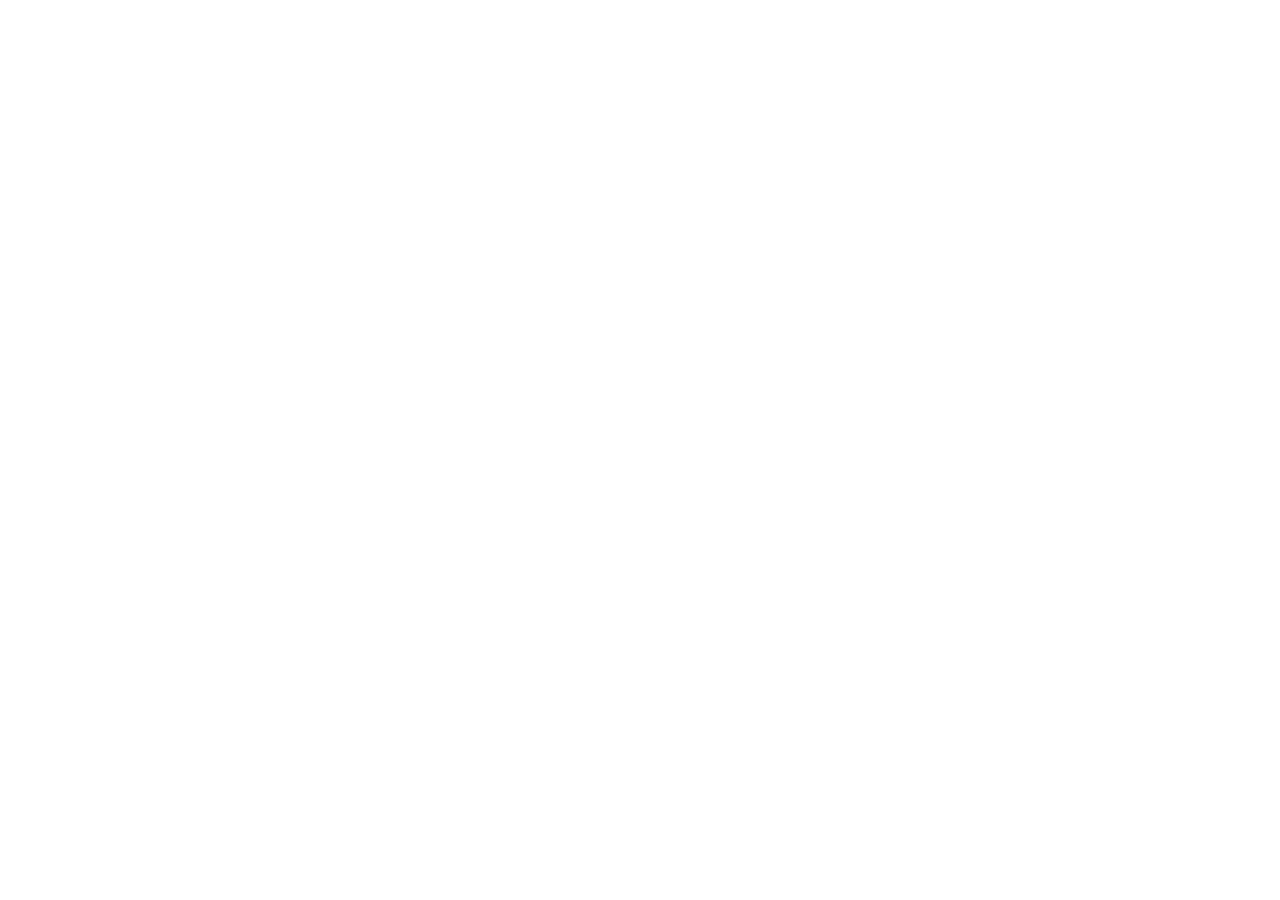
==== coolpics/index.html @ 10bae9e1 "Created Prove 03" ====
<!DOCTYPE html>
<html lang="en">
<head>
    <meta charset="UTF-8">
    <meta name="description" content="A collection of cool pictures">
    <meta name="author" content="Sierra Evans">
    <meta name="viewport" content="width=device-width, initial-scale=1.0">
    <title>Cool Pics</title>
    <link href="coolpics.css" rel="stylesheet">
    <script defer src="coolpics.js"></script>
</head>
<body>
    
</body>
</html>
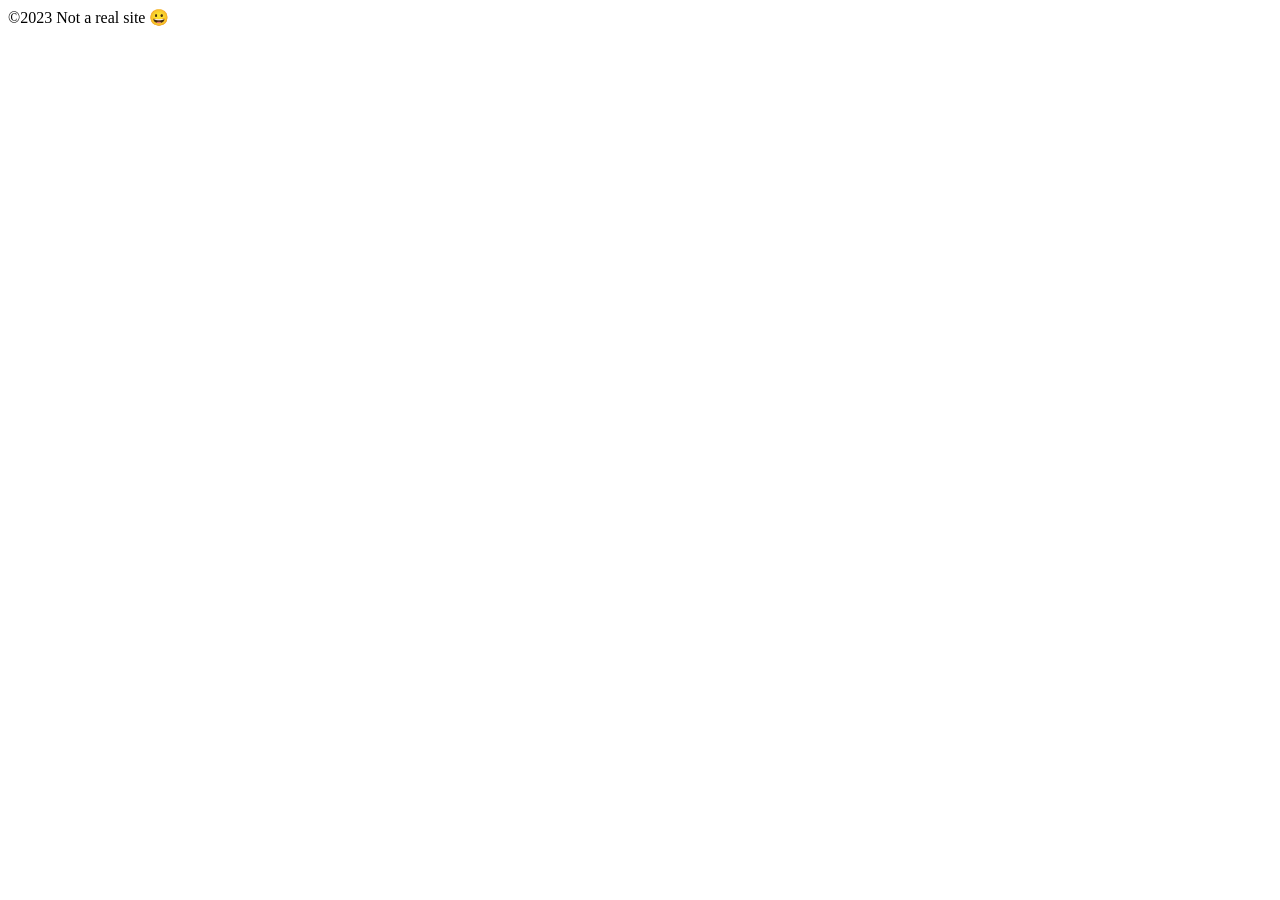
==== commit ba813843: "Class 1/22/2025" ====
--- a/coolpics/index.html
+++ b/coolpics/index.html
@@ -5,11 +5,19 @@
     <meta name="description" content="A collection of cool pictures">
     <meta name="author" content="Sierra Evans">
     <meta name="viewport" content="width=device-width, initial-scale=1.0">
-    <title>Cool Pics</title>
+    <title>Cool Pics 📷</title>
     <link href="coolpics.css" rel="stylesheet">
     <script defer src="coolpics.js"></script>
 </head>
 <body>
-    
+    <header>
+
+    </header>
+    <main>
+
+    </main>
+    <footer>
+        ©2023 Not a real site 😀
+    </footer>
 </body>
 </html>
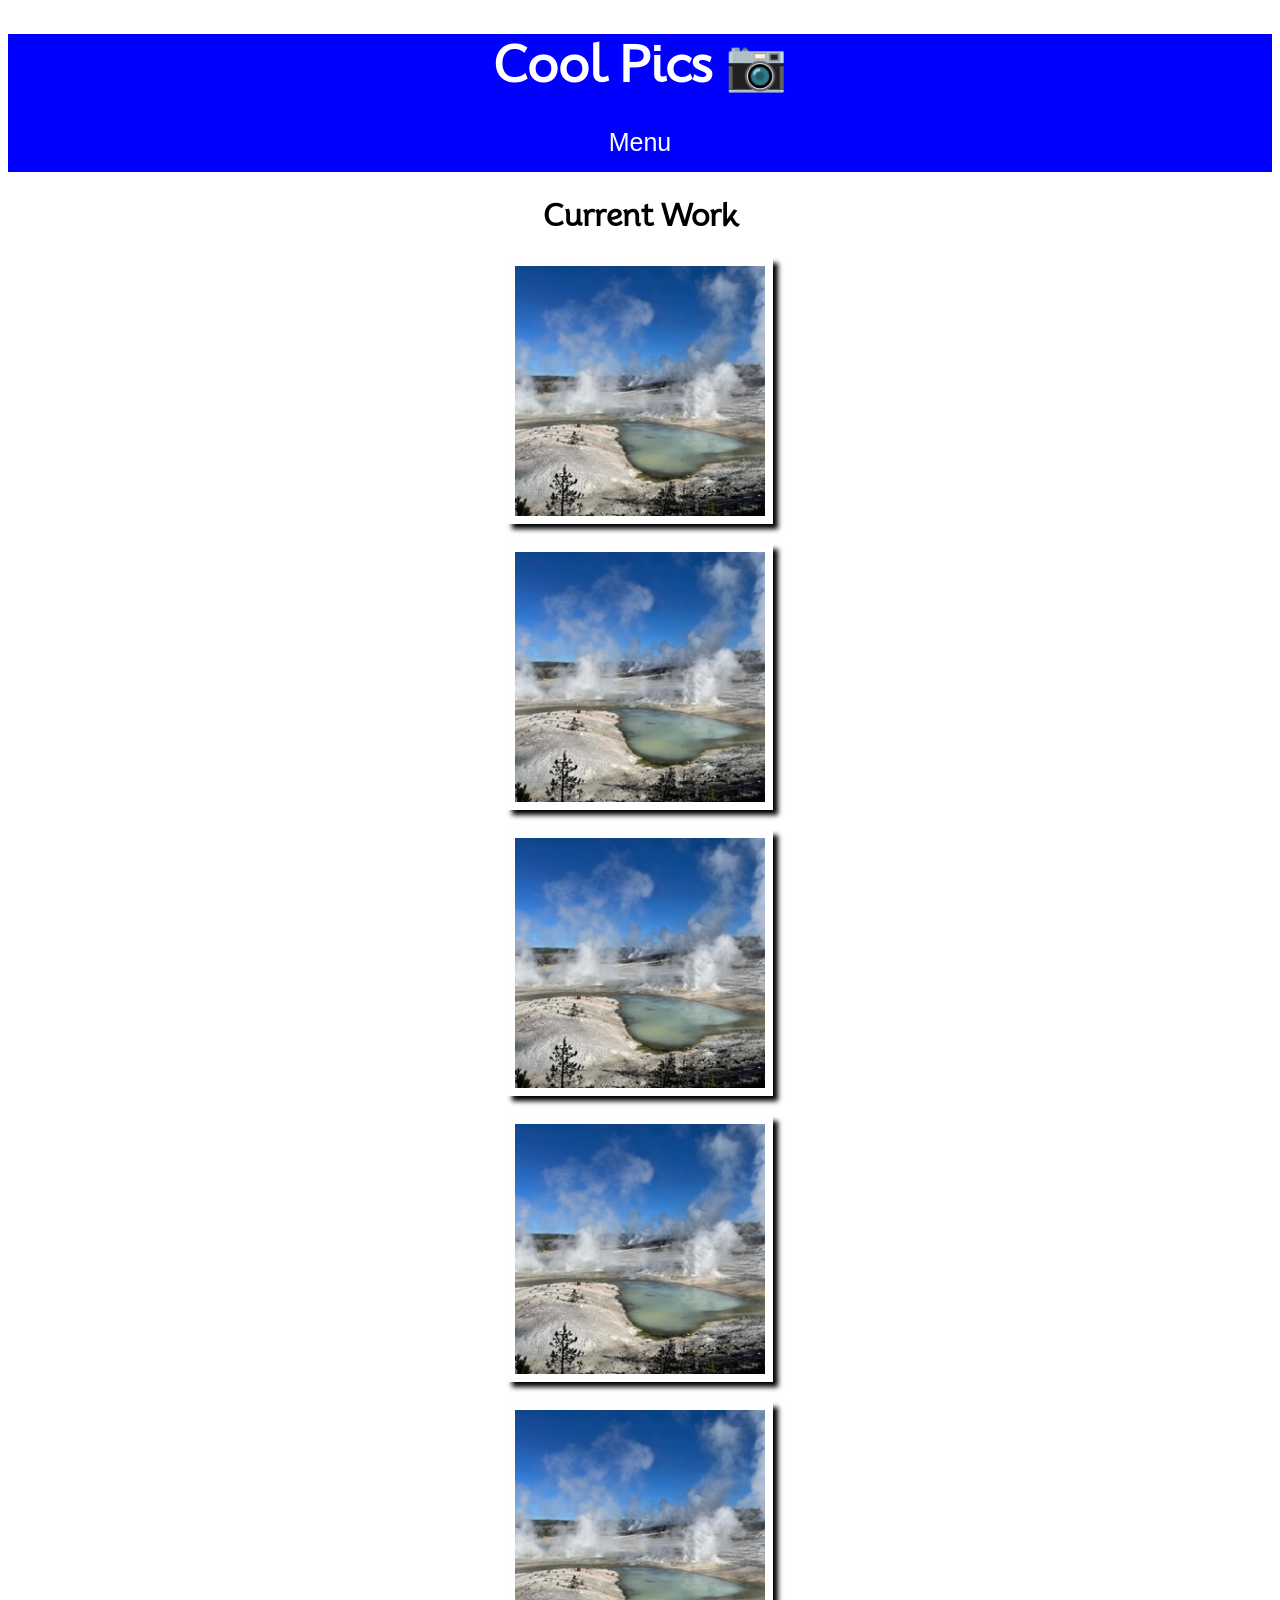
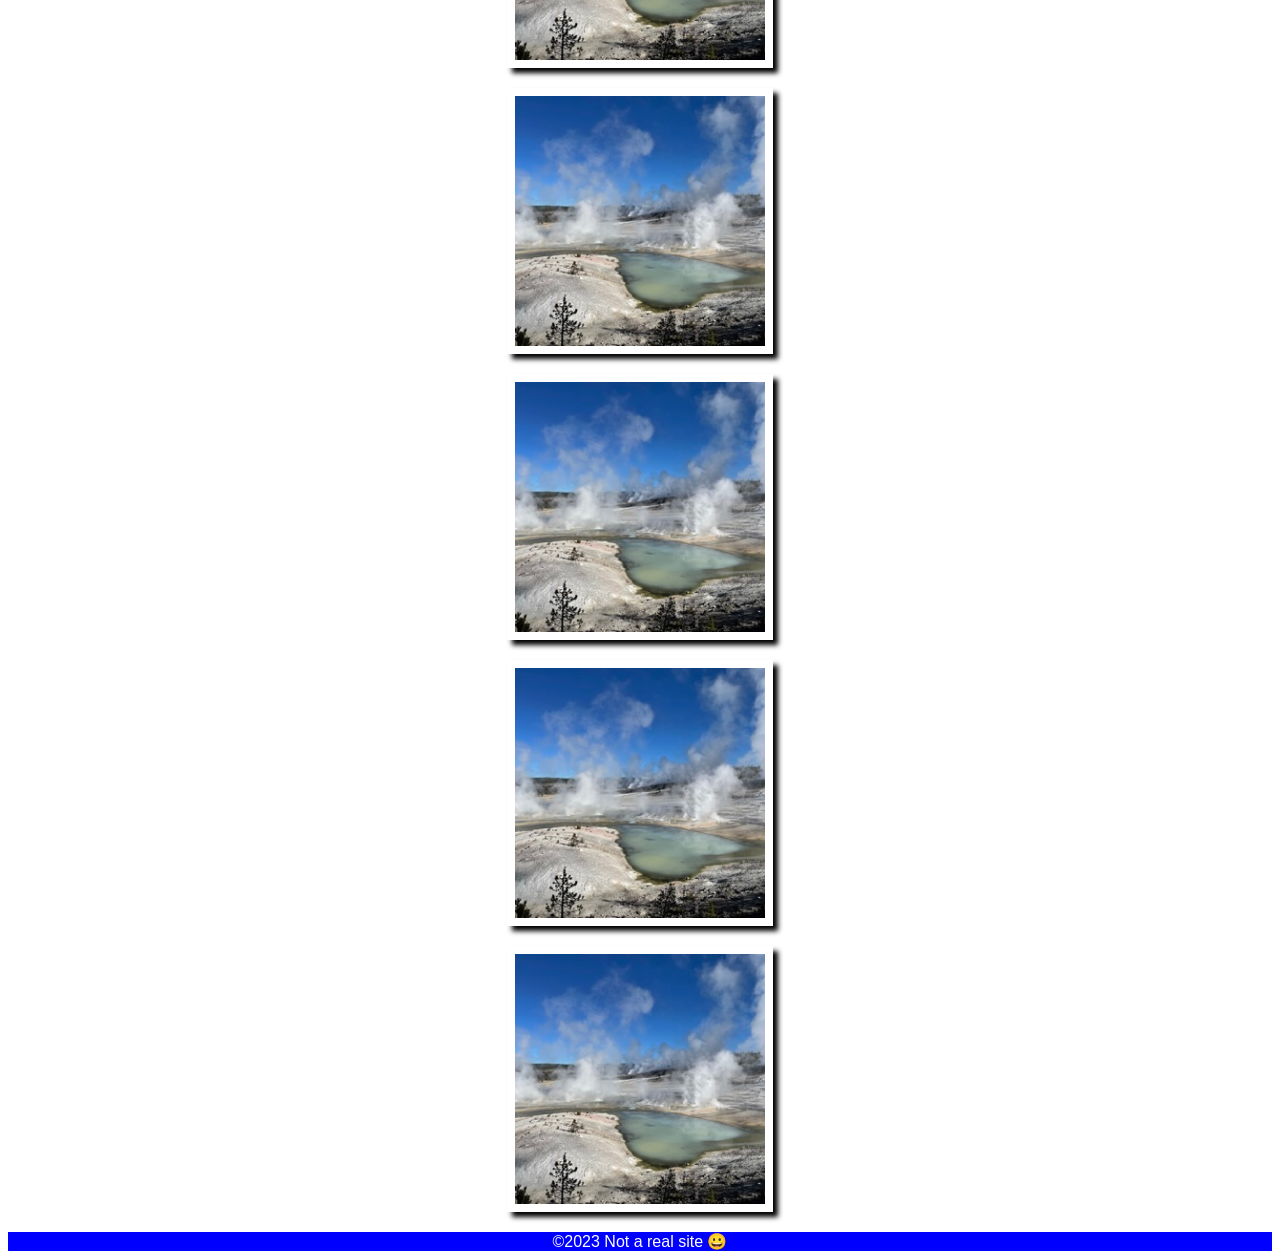
==== commit 3d9460f1: "Progress Prove 03" ====
--- a/coolpics/index.html
+++ b/coolpics/index.html
@@ -11,10 +11,47 @@
 </head>
 <body>
     <header>
-
+        <h1>Cool Pics 📷</h1>
+        <button>Menu</button>
+        <nav>
+            <a href="index.html">Home</a>
+            <a href="">People</a>
+            <a href="">Places</a>
+            <a href="">About</a>
+            <a href="">Contact</a>
+        </nav>
     </header>
     <main>
-
+        <h2>Current Work</h2>
+        <section class="gallery">
+            <figure>  
+                <img src="norris-sm.jpeg" alt="picture">
+            </figure>
+            <figure>  
+                <img src="norris-sm.jpeg" alt="picture">
+            </figure>
+            <figure>  
+                <img src="norris-sm.jpeg" alt="picture">
+            </figure>
+            <figure>  
+                <img src="norris-sm.jpeg" alt="picture">
+            </figure>
+            <figure>  
+                <img src="norris-sm.jpeg" alt="picture">
+            </figure>
+            <figure>  
+                <img src="norris-sm.jpeg" alt="picture">
+            </figure>
+            <figure>  
+                <img src="norris-sm.jpeg" alt="picture">
+            </figure>
+            <figure>  
+                <img src="norris-sm.jpeg" alt="picture">
+            </figure>
+            <figure>  
+                <img src="norris-sm.jpeg" alt="picture">
+            </figure>
+        </section>
     </main>
     <footer>
         ©2023 Not a real site 😀
--- a/coolpics/coolpics.css
+++ b/coolpics/coolpics.css
@@ -0,0 +1,60 @@
+@import url("https://fonts.googleapis.com/css2?family=Mooli&display=swap");
+
+h1, h2 {
+    font-family: Mooli, sans-serif;
+    text-align: center;
+}
+
+h1 {
+    font-size: 50px;
+}
+
+h2 {
+    font-size: 30px;
+}
+
+body {
+    font-family: Arial, Helvetica, sans-serif;
+    font-size: medium;
+}
+
+img {
+	max-width: 100%;
+    height: 250px;
+    width: 250px;
+    object-fit: cover;
+    border: 8px solid white;
+    box-shadow: 5px 5px 5px black;
+}
+
+figure {
+    text-align: center;
+}
+
+header, footer {
+    background-color: blue;
+    color: white;
+    text-align: center;
+}
+
+nav {
+    color: white;
+}
+
+button {
+    font-size: 25px;
+    background-color: blue;
+    color: white;
+    background: none;
+    border: none;
+    padding-bottom: 15px;
+}
+
+a {
+    color: white;
+    padding: 10px;
+    display: flex;         
+    flex-direction: column;
+    align-items: center;
+    display: none;
+}
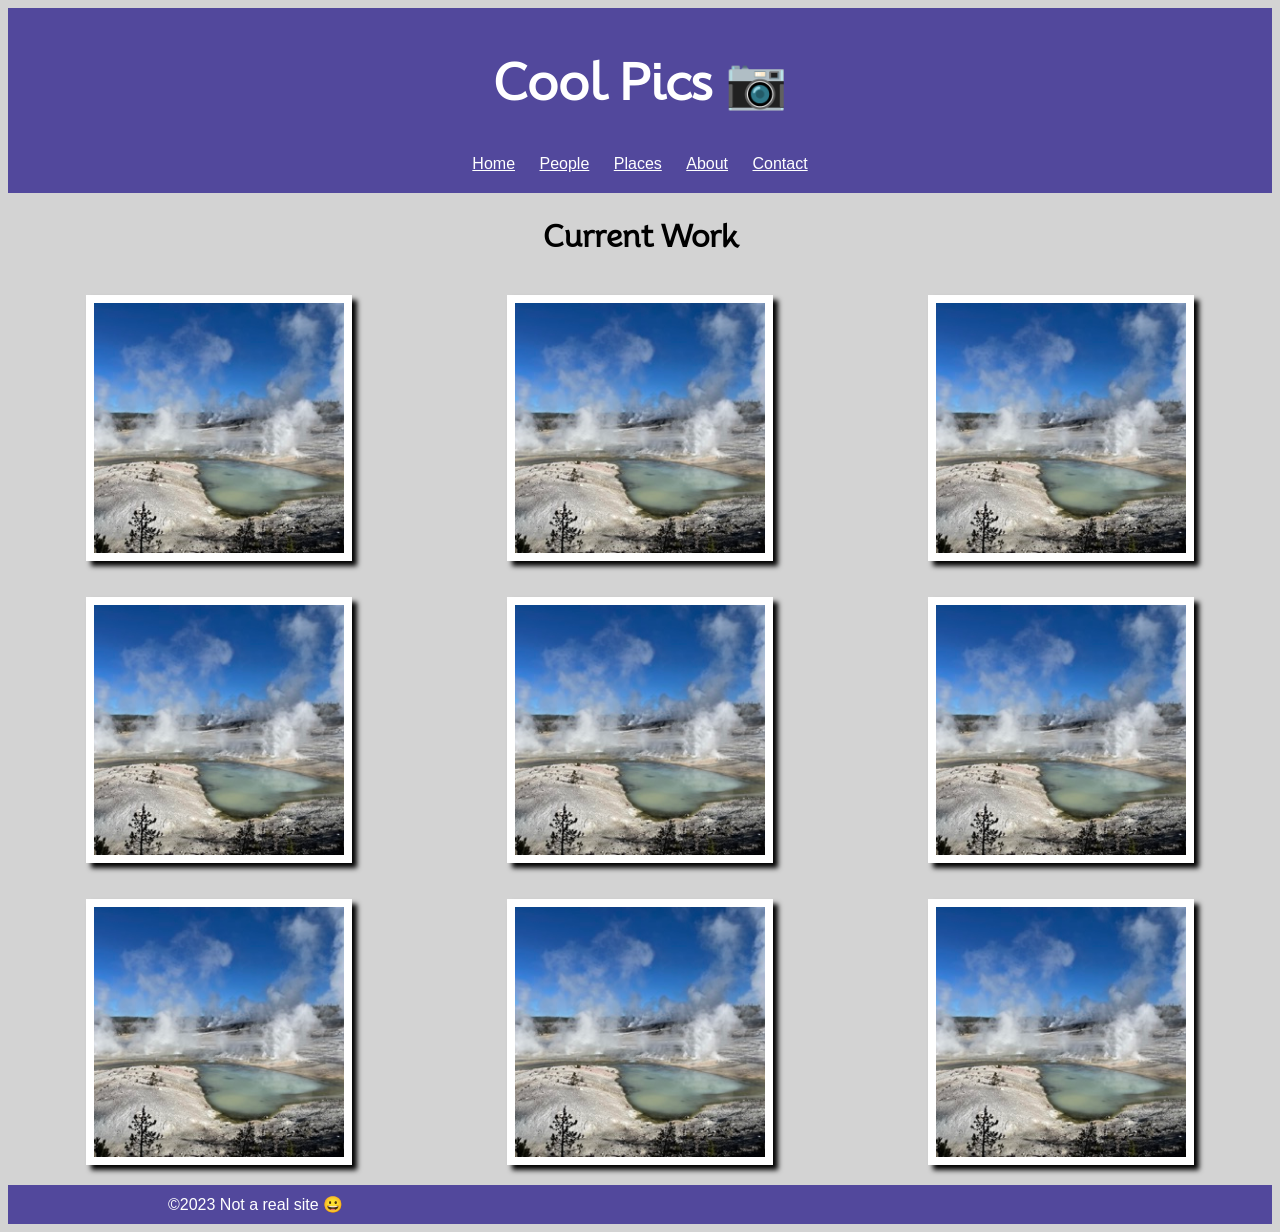
==== commit 5569c6e3: "Progress Prove 04" ====
--- a/coolpics/index.html
+++ b/coolpics/index.html
@@ -12,8 +12,8 @@
 <body>
     <header>
         <h1>Cool Pics 📷</h1>
-        <button>Menu</button>
-        <nav>
+        <button class="menu-button">Menu</button>
+        <nav class="menu">
             <a href="index.html">Home</a>
             <a href="">People</a>
             <a href="">Places</a>
--- a/coolpics/coolpics.css
+++ b/coolpics/coolpics.css
@@ -14,11 +14,14 @@
 }
 
 body {
+    display: grid;
+    grid-template-columns: 1fr;
     font-family: Arial, Helvetica, sans-serif;
     font-size: medium;
+    background-color: lightgray;
 }
 
-img {
+.gallery img {
 	max-width: 100%;
     height: 250px;
     width: 250px;
@@ -32,22 +35,26 @@
 }
 
 header, footer {
-    background-color: blue;
+    background-color: #52489c;
     color: white;
     text-align: center;
+    padding-left: 30px;
+    padding-right: 30px;
+    padding-top: 10px;
+    padding-bottom: 10px;
 }
 
 nav {
     color: white;
 }
 
-button {
+.menu-button {
     font-size: 25px;
-    background-color: blue;
     color: white;
     background: none;
     border: none;
     padding-bottom: 15px;
+    cursor: pointer;
 }
 
 a {
@@ -56,5 +63,79 @@
     display: flex;         
     flex-direction: column;
     align-items: center;
-    display: none;
+}
+
+.menu a {
+    display: none; 
+}
+
+.menu.show a {
+    display: block; 
+}
+
+.menu.large a {
+    display: inline-block;
+}
+
+.viewer {
+    display: grid;
+    grid-template-columns: 1fr;
+    position: fixed;
+    top: 0;
+    left: 0;
+    bottom: 0;
+    right: 0;
+    background-color: rgba(0, 0, 0, .75);
+}
+
+.viewer button {
+    background-color: transparent;
+    border: none;
+    color: white;
+    font-size: 1.3em;
+    justify-self: end;
+}
+
+.viewer img {
+    justify-self: center;
+    max-width: 500px;
+    max-height: 100%;
+}
+
+@media screen and (min-width: 700px) {
+    .gallery {
+        display: grid;
+        grid-template-columns: 1fr 1fr;
+    }
+    footer {
+        text-align: left;
+        padding-left: 7em;
+    }
+}
+
+@media screen and (min-width: 1000px) {
+    .gallery {
+        display: grid;
+        grid-template-columns: 1fr 1fr 1fr;
+    }
+    a {
+        display: inline-block;
+    }
+    .menu-button {
+        display: none;
+    }
+    footer {
+        text-align: left;
+        padding-left: 10em;
+    }
+    .viewer {
+        top: 50px;
+        left: 50px;
+        bottom: 50px;
+        right: 50px;
+    }
+    .viewer img {
+        padding: 30px;
+        max-width: 800px;
+    }
 }
